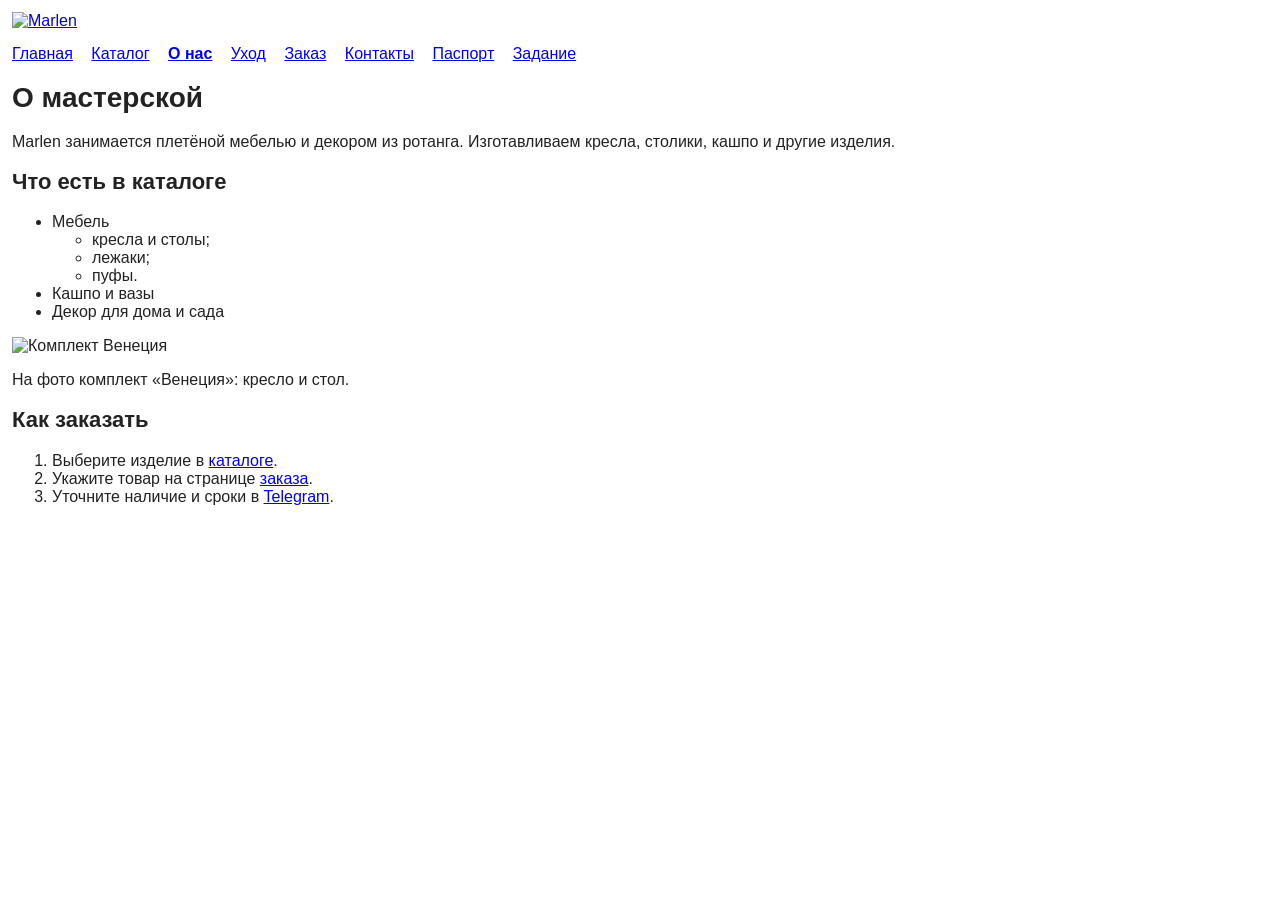
==== about.html @ 63df72b7 "Add files via upload" ====
<!DOCTYPE html>
<html lang="ru">
<head>
    <meta charset="UTF-8">
    <meta name="viewport" content="width=device-width, initial-scale=1.0">
    <title>О нас — Marlen</title>
    <link rel="stylesheet" href="style.css">
</head>
<body>
<header>
    <a href="index.html"><img src="images/logo.png" alt="Marlen" width="140"></a>
    <nav>
        <a href="index.html">Главная</a>
        <a href="catalog.html">Каталог</a>
        <a href="about.html" class="current">О нас</a>
        <a href="care.html">Уход</a>
        <a href="order.html">Заказ</a>
        <a href="contacts.html">Контакты</a>
        <a href="dom.html">Паспорт</a>
        <a href="task.html">Задание</a>
    </nav>
</header>
<main>
<h1>О мастерской</h1>
<p>Marlen занимается плетёной мебелью и декором из ротанга. Изготавливаем кресла, столики, кашпо и другие изделия.</p>
<h2>Что есть в каталоге</h2>
<ul>
    <li>Мебель
        <ul><li>кресла и столы;</li><li>лежаки;</li><li>пуфы.</li></ul>
    </li>
    <li>Кашпо и вазы</li>
    <li>Декор для дома и сада</li>
</ul>
<p><img class="middle-photo" src="images/venetsiya.jpg" alt="Комплект Венеция"></p>
<p>На фото комплект «Венеция»: кресло и стол.</p>
<h2>Как заказать</h2>
<ol>
    <li>Выберите изделие в <a href="catalog.html">каталоге</a>.</li>
    <li>Укажите товар на странице <a href="order.html">заказа</a>.</li>
    <li>Уточните наличие и сроки в <a href="https://t.me/MarinaRotan" target="_blank" rel="noopener noreferrer">Telegram</a>.</li>
</ol>
</main>
</body>
</html>
---- style.css ----
body {
    font-family: Arial, sans-serif;
    font-size: 16px;
    margin: 12px;
    color: #222;
    background: white;
}

h1 {
    font-size: 28px;
}

h2 {
    font-size: 22px;
}

h3 {
    font-size: 18px;
}

header img {
    width: 175px;
    height: auto;
}

nav {
    margin: 15px 0;
}

nav a {
    margin-right: 14px;
}

nav .current {
    font-weight: bold;
}

.main-photo {
    width: 600px;
    max-width: 100%;
    height: auto;
}

.middle-photo {
    width: 450px;
    max-width: 100%;
    height: auto;
}

.home-items > div {
    display: inline-block;
    vertical-align: top;
    margin-right: 16px;
}

.home-items img {
    width: 170px;
    height: auto;
}

.catalog-item {
    display: flex;
    gap: 20px;
    margin: 20px 0;
}

.catalog-item img {
    width: 180px;
    height: auto;
}

.catalog-item h3 {
    margin-top: 0;
}

table {
    border-collapse: collapse;
    background-image: url("images/pletenie.jpg");
}

th, td {
    border: 1px solid #888;
    padding: 8px;
    background-color: rgba(255, 255, 255, 0.94);
}

td img {
    width: 90px;
    height: auto;
}

input, button {
    font-family: Arial, sans-serif;
    font-size: 16px;
}

input[type="text"], input[type="number"], input[type="email"], input[type="tel"], input[type="date"] {
    padding: 4px;
}

.passport {
    display: flex;
    gap: 10px;
    flex-wrap: wrap;
}

.passport-page {
    border: 1px solid #888;
    padding: 12px;
    width: 290px;
}

#result {
    white-space: pre-line;
}

@media (max-width: 540px) {
    .catalog-item {
        display: block;
    }
    .catalog-item img {
        max-width: 100%;
    }
}

.passport-page {
    min-height: 270px;
    background: #f7f4ed;
}

.passport-page p {
    margin: 15px 0;
}

details {
    margin-top: 28px;
}

summary {
    cursor: pointer;
}
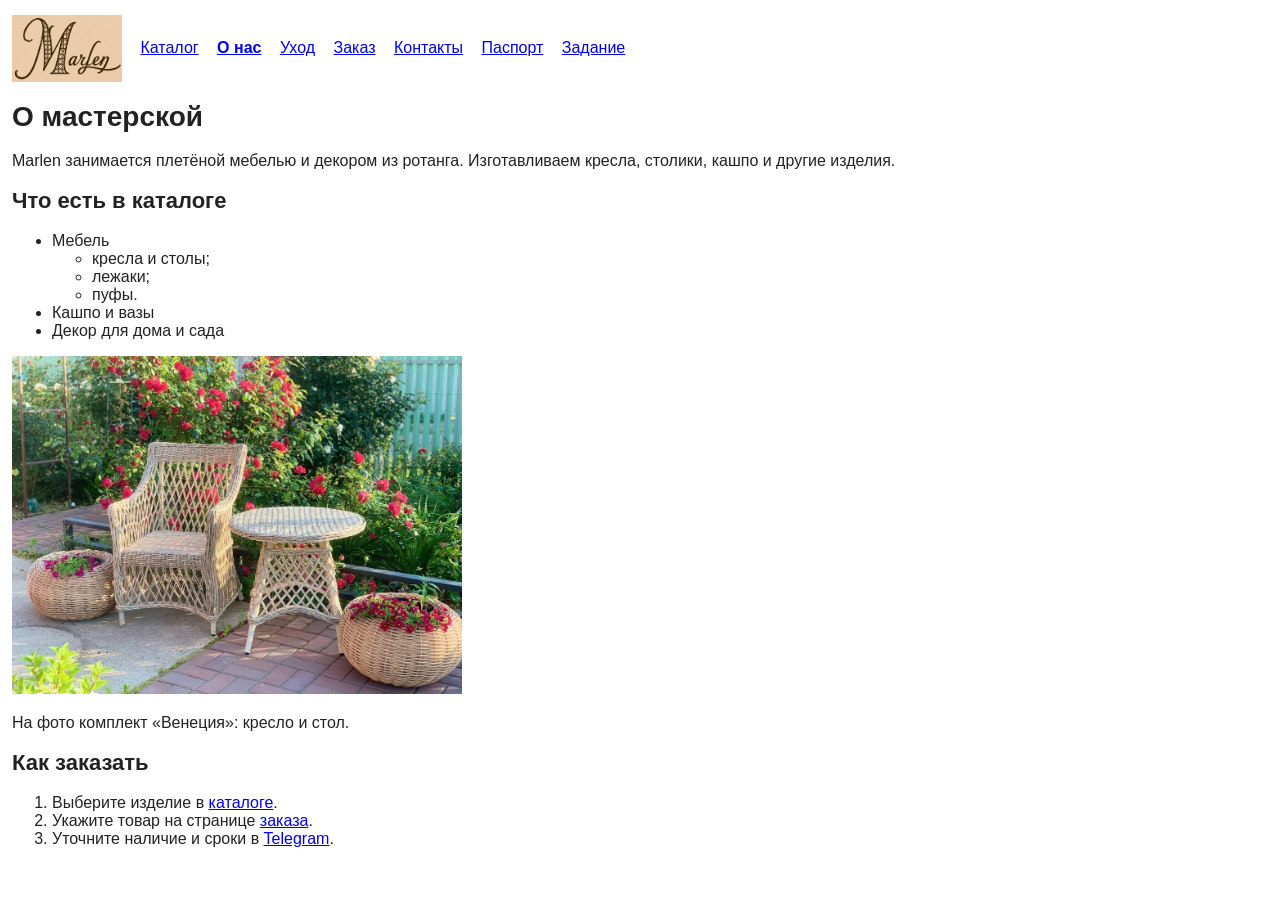
==== commit 80b2225c: "Add files via upload" ====
--- a/about.html
+++ b/about.html
@@ -8,9 +8,8 @@
 </head>
 <body>
 <header>
-    <a href="index.html"><img src="images/logo.png" alt="Marlen" width="140"></a>
     <nav>
-        <a href="index.html">Главная</a>
+        <a href="index.html" class="nav-logo"><img src="images/logo.png" alt="Главная — Marlen"></a>
         <a href="catalog.html">Каталог</a>
         <a href="about.html" class="current">О нас</a>
         <a href="care.html">Уход</a>
--- a/style.css
+++ b/style.css
@@ -16,11 +16,6 @@
 
 h3 {
     font-size: 18px;
-}
-
-header img {
-    width: 175px;
-    height: auto;
 }
 
 nav {
@@ -139,3 +134,18 @@
 summary {
     cursor: pointer;
 }
+
+nav .nav-logo {
+    display: inline-block;
+    vertical-align: middle;
+}
+
+nav .nav-logo img {
+    width: 110px;
+    height: auto;
+    vertical-align: middle;
+}
+
+nav .nav-logo.current img {
+    border-bottom: 2px solid #444;
+}
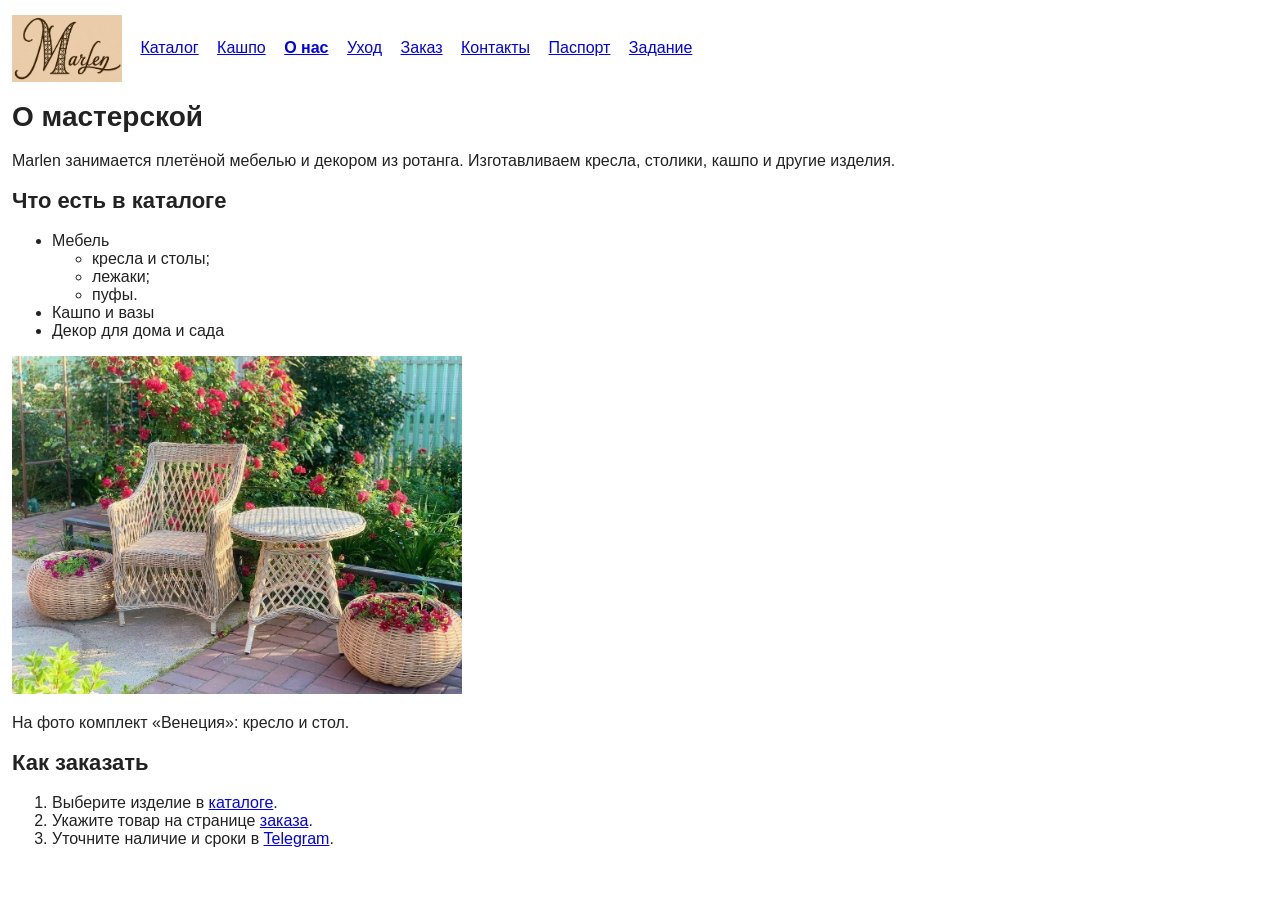
==== commit d7d2a5e7: "Add files via upload" ====
--- a/about.html
+++ b/about.html
@@ -11,6 +11,7 @@
     <nav>
         <a href="index.html" class="nav-logo"><img src="images/logo.png" alt="Главная — Marlen"></a>
         <a href="catalog.html">Каталог</a>
+        <a href="catalog.html#planters">Кашпо</a>
         <a href="about.html" class="current">О нас</a>
         <a href="care.html">Уход</a>
         <a href="order.html">Заказ</a>
